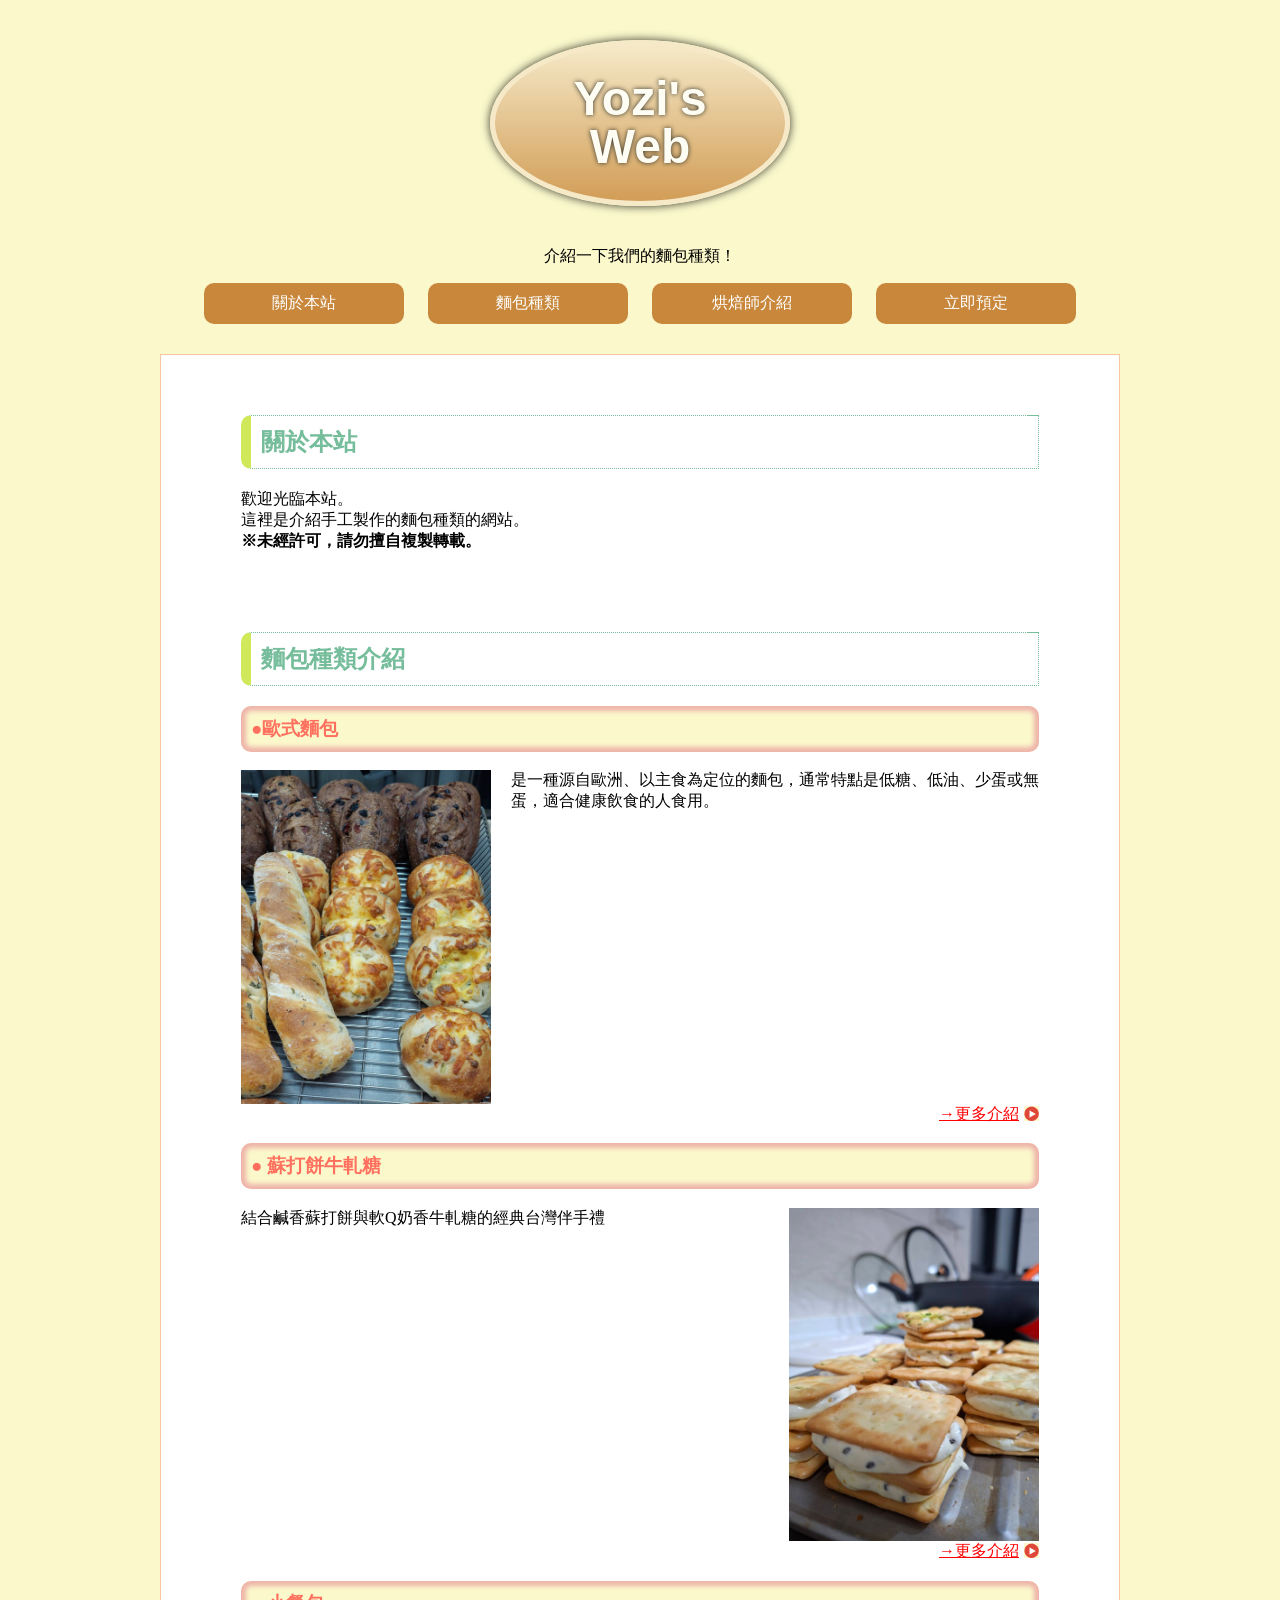
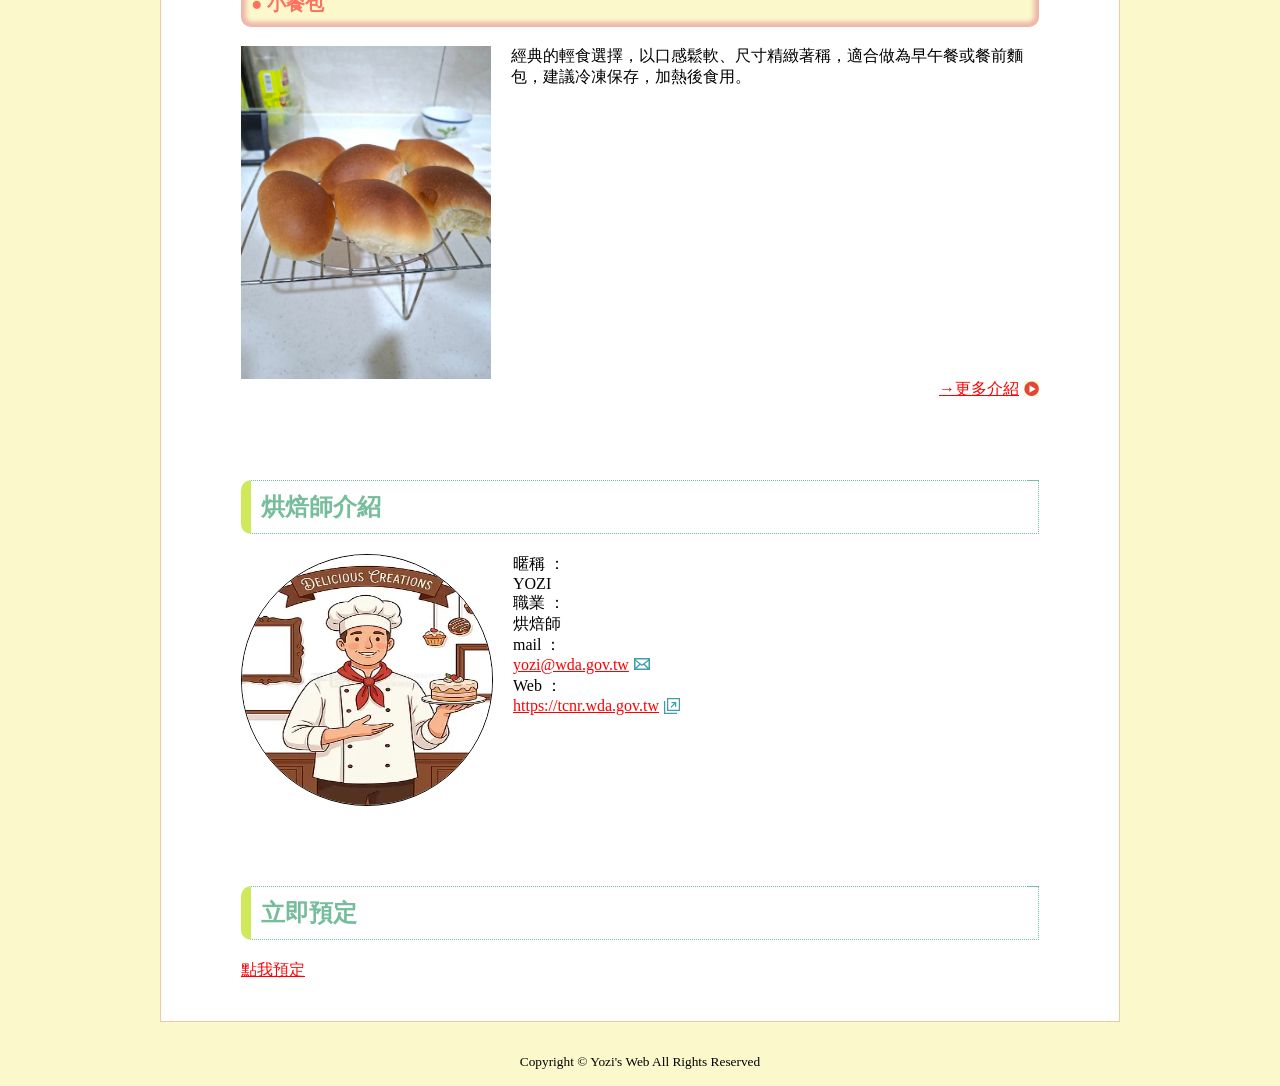
==== index.html @ 3f1a0526 "feat:建立網站" ====
<!DOCTYPE html>
<html lang="zh">

<head>
    <meta charset="UTF-8">
    <meta name="viewport" content="width=device-width, initial-scale=1.0">
    <title>Yozi's Web</title>
    <link rel="stylesheet" href="./styles/style-20260612.css">
    <!-- <style>
        @import url('https://fonts.googleapis.com/css2?family=Pixelify+Sans:wght@400..700&display=swap');
    </style> -->

</head>

<body>
    <header>
        <h1>Yozi's Web</h1>
        <p>介紹一下我們的麵包種類！</p>
    </header>
    <nav>
        <ul class=" menu">
            <li><a href="#about">關於本站</a></li>
            <li><a href="#bread-types">麵包種類</a></li>
            <li><a href="#profile">烘焙師介紹</a></li>
            <li><a href="#booking.html">立即預定</a></li>
        </ul>
    </nav>


    <main>
        <div class="content">
            <section id="about">
                <h2>關於本站</h2>
                <p>
                    歡迎光臨本站。<br>
                    這裡是介紹手工製作的麵包種類的網站。<br>
                    <strong>※未經許可，請勿擅自複製轉載。</strong>
                </p>
            </section>

            <section id="bread-types">
                <h2>麵包種類介紹</h2>
                <section>
                    <h3>●歐式麵包</h3>
                    <img class="imgL" src="./images/歐式麵包.jpg" alt="歐式麵包" width="250">
                    <p>是一種源自歐洲、以主食為定位的麵包，通常特點是低糖、低油、少蛋或無蛋，適合健康飲食的人食用。</p>
                    <p class="clear more"><a href="bread-european.html" target="_blank">→更多介紹</a></p>
                </section>

                <section>
                    <h3>● 蘇打餅牛軋糖</h3>
                    <img class="imgR" src="./images/牛軋糖.jpg" alt="蘇打餅牛軋糖" width="250">
                    <p>結合鹹香蘇打餅與軟Q奶香牛軋糖的經典台灣伴手禮</p>
                    <p class="clear more"> <a href="bread-nougat.html" target="_blank">→更多介紹</a></p>
                </section>

                <section>
                    <h3>● 小餐包</h3>
                    <img class="imgL" src="./images/餐包1.jpg" alt="餐包" width="250">
                    <p>經典的輕食選擇，以口感鬆軟、尺寸精緻著稱，適合做為早午餐或餐前麵包，建議冷凍保存，加熱後食用。</p>
                    <p class="clear more"><a href="bread-dinnerroll.html" target="_blank">→更多介紹</a></p>
                </section>
            </section>



            <section id="profile" class="clearfix">
                <h2>烘焙師介紹</h2>
                <img class="imgL imgRad" src="./images/烘焙師Q圖.png!qt_w320_webp" alt="烘焙師" width="250" height="250">
                <dl>
                    <dt>暱稱 ：</dt>
                    <dt>YOZI</dt>
                    <dt>職業 ：</dt>
                    <dt>烘焙師</dt>
                    <dt>mail ：</dt>
                    <dt>
                        <a href="mailto://yozi@wda.gov.tw">yozi@wda.gov.tw</a>
                    </dt>
                    <dt>Web ：</dt>
                    <dt><a href="https://tcnr.wda.gov.tw" target="_blank">https://tcnr.wda.gov.tw</a></dt>
                </dl>

            </section>

            <section>
                <h2>立即預定</h2>
                <a href="booking.html">點我預定</a>
            </section>
        </div>


    </main>

    <footer>
        <p><small>Copyright © Yozi's Web All Rights Reserved</small></p>
    </footer>

</body>

</html>
---- styles/style-20260612.css ----
@charset "UTF-8";
@font-face {
  font-family: Pixelify Sans;
  src: url(./PixelifySans-VariableFont_wght.ttf);
}
/* 變數 */
/*混合參數*/
/*視窗背景色設定*/
body {
  background: #fbf9cc url(../images/bg.png) repeat-x;
}
body header {
  text-align: center;
}
body header h1 {
  color: white;
  width: 300px;
  border: 5px solid #f5e6c8;
  padding: 30px;
  box-sizing: border-box;
  margin: 40px auto;
  /* 圓角框線 border-radius */
  border-radius: 50%;
  font-size: 300%;
  line-height: 1em;
  font-family: Pixelify Sans, sans-serif;
  /* 文字陰影 text-shadow: 水平位移距離 垂直位移距離 模糊長度 顏色 */
  text-shadow: 0 0 5px black;
  /* 區塊陰影 box-shadow: */
  box-shadow: 0 0 10px black;
  background: linear-gradient(to bottom, #f5e6c8, #c8873a);
  opacity: 0.8;
  /*透明度*/
}
body nav {
  text-align: center;
}
body nav ul.menu {
  margin-left: -2.5em;
}
body nav ul.menu li {
  list-style-type: none;
  display: inline-block;
  width: 200px;
  margin: 0 10px;
}
body nav ul.menu li a {
  color: white;
  text-decoration: none;
  background-color: #c8873a;
  padding: 10px;
  display: block;
  border-radius: 10px;
}
body .content {
  background-color: white;
  width: 960px;
  border: 1px solid #f7c7a3;
  margin: 30px auto;
  padding: 40px 80px;
  box-sizing: border-box;
}
body .content h2 {
  color: #76bd9b;
  border: 1px dotted #76bd9b;
  border-left: 10px solid #d0e95b;
  padding: 10px;
  border-radius: 10px 0 0 10px;
}
body .content h3 {
  color: #ff705e;
  background-color: #fbf9cc;
  padding: 10px;
  border-radius: 10px;
  box-shadow: 0 0 5px 5px #eeb3aa inset;
}
body .content .imgL {
  float: left;
  margin-right: 20px;
}
body .content .imgR {
  float: right;
  margin-left: 20px;
}
body .content .imgRad {
  border-radius: 50%;
  border: 1px solid black;
}
body .content .clear {
  clear: both;
}
body .content .clearfix::after {
  content: "";
  clear: both;
  display: block;
}
body .content .more {
  text-align: right;
}
body .content .more::after {
  content: url(../images/ico_arrow.png);
  margin-left: 5px;
  vertical-align: middle;
}
body .content > section + section {
  margin-top: 80px;
}
body .content table {
  width: 100%;
  border: 2px solid #f7c7a3;
  margin-bottom: 30px;
  border-collapse: collapse;
}
body .content table caption {
  margin-bottom: 15px;
}
body .content table th {
  border: 1px solid #f7c7a3;
  padding: 10px 20px;
  background-color: #ffeeee;
  text-align: left;
  width: 10em;
}
body .content table td {
  border: 1px solid #f7c7a3;
  padding: 10px 20px;
}
body .content table input[type=text],
body .content table input[type=tel],
body .content table input[type=email],
body .content table textarea {
  border: 1px solid #ccc;
  padding: 10px;
  font-size: 1em;
  width: 100%;
  box-sizing: border-box;
}
body .content table input[type=text]:focus,
body .content table input[type=tel]:focus,
body .content table input[type=email]:focus,
body .content table textarea:focus {
  background-color: #f5e6c8;
  border: 1px solid #f5e6c8;
  border-radius: 10px;
  outline: none;
}
body .content .btns {
  text-align: center;
}
body .content .btns input {
  width: 150px;
  background-color: #fff;
  border: 2px solid #f7c7a3;
  padding: 10px;
  border-radius: 10px;
  font-size: 1em;
  margin: 0 10px;
}
body .content .btns input:hover {
  background-color: #fbf9cc;
}
body a {
  color: red;
}
body a[href^="mailto://"]::after {
  content: url(../images/ico_mail.png);
  margin-left: 5px;
  vertical-align: middle;
}
body a[href*=tcnr]::after {
  content: url(../images/ico_blank.png);
  margin-left: 5px;
  vertical-align: middle;
}
body footer {
  text-align: center;
}/*# sourceMappingURL=style-20260612.css.map */
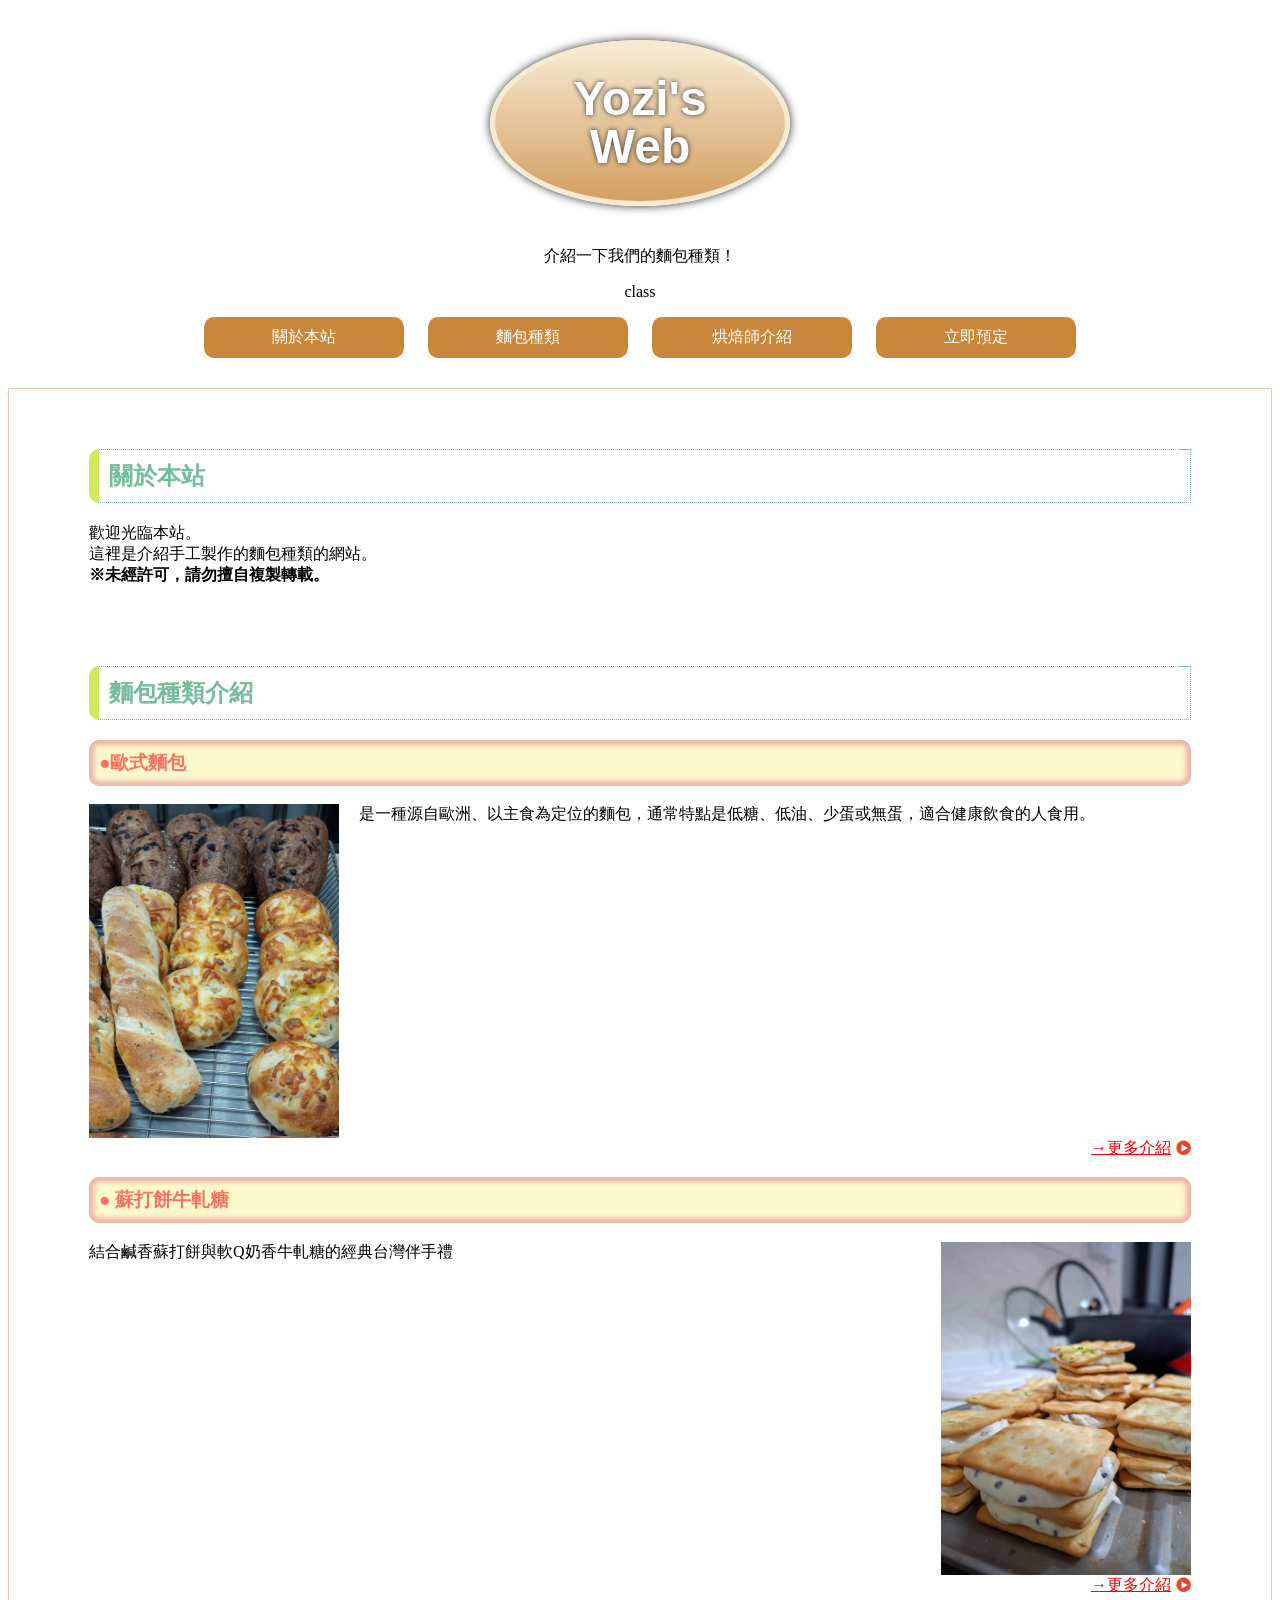
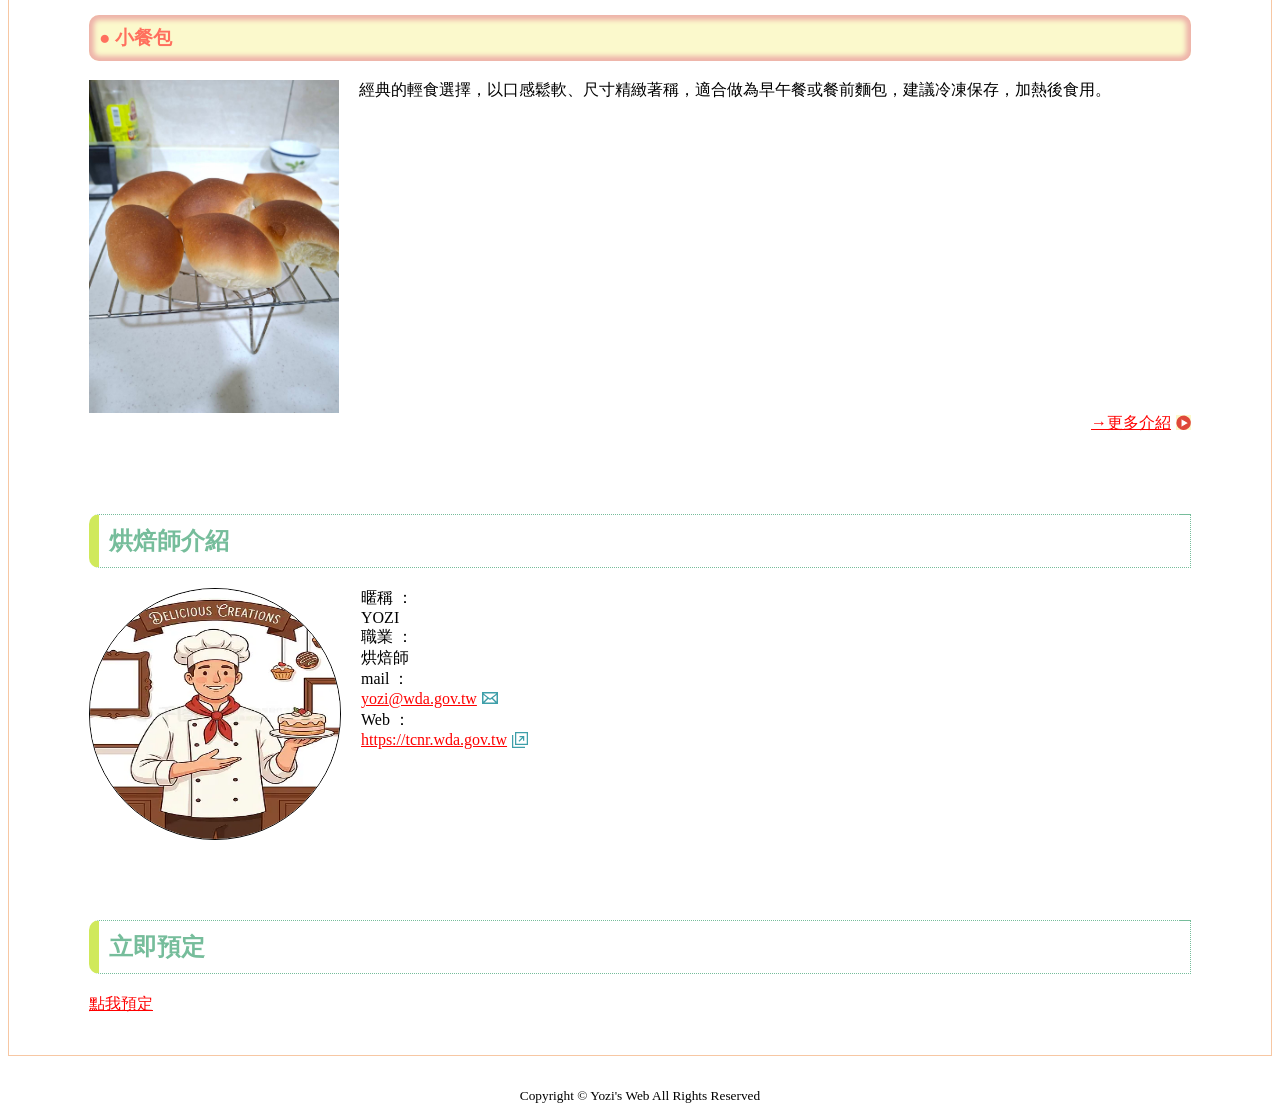
==== commit e8e21527: "feat:class 加上p" ====
--- a/index.html
+++ b/index.html
@@ -4,7 +4,7 @@
 <head>
     <meta charset="UTF-8">
     <meta name="viewport" content="width=device-width, initial-scale=1.0">
-    <title>Yozi's Web</title>
+    <title>Yozi's Web test1</title>
     <link rel="stylesheet" href="./styles/style-20260612.css">
     <!-- <style>
         @import url('https://fonts.googleapis.com/css2?family=Pixelify+Sans:wght@400..700&display=swap');
@@ -16,6 +16,7 @@
     <header>
         <h1>Yozi's Web</h1>
         <p>介紹一下我們的麵包種類！</p>
+        <p>class</p>
     </header>
     <nav>
         <ul class=" menu">
--- a/styles/style-20260612.css
+++ b/styles/style-20260612.css
@@ -2,12 +2,13 @@
 @font-face {
   font-family: Pixelify Sans;
   src: url(./PixelifySans-VariableFont_wght.ttf);
+  font-display: swap;
 }
 /* 變數 */
 /*混合參數*/
 /*視窗背景色設定*/
 body {
-  background: #fbf9cc url(../images/bg.png) repeat-x;
+  background: white url(../images/bg.png) repeat-x;
 }
 body header {
   text-align: center;
@@ -36,7 +37,9 @@
   text-align: center;
 }
 body nav ul.menu {
-  margin-left: -2.5em;
+  /* margin-left: -2.5em; */
+  margin: 0;
+  padding: 0;
 }
 body nav ul.menu li {
   list-style-type: none;
@@ -54,7 +57,8 @@
 }
 body .content {
   background-color: white;
-  width: 960px;
+  /* width: 960px; */
+  width: 100%;
   border: 1px solid #f7c7a3;
   margin: 30px auto;
   padding: 40px 80px;
@@ -93,6 +97,7 @@
   content: "";
   clear: both;
   display: block;
+  box-sizing: border-box;
 }
 body .content .more {
   text-align: right;
@@ -162,7 +167,7 @@
 body a {
   color: red;
 }
-body a[href^="mailto://"]::after {
+body a[href^="mailto:"]::after {
   content: url(../images/ico_mail.png);
   margin-left: 5px;
   vertical-align: middle;
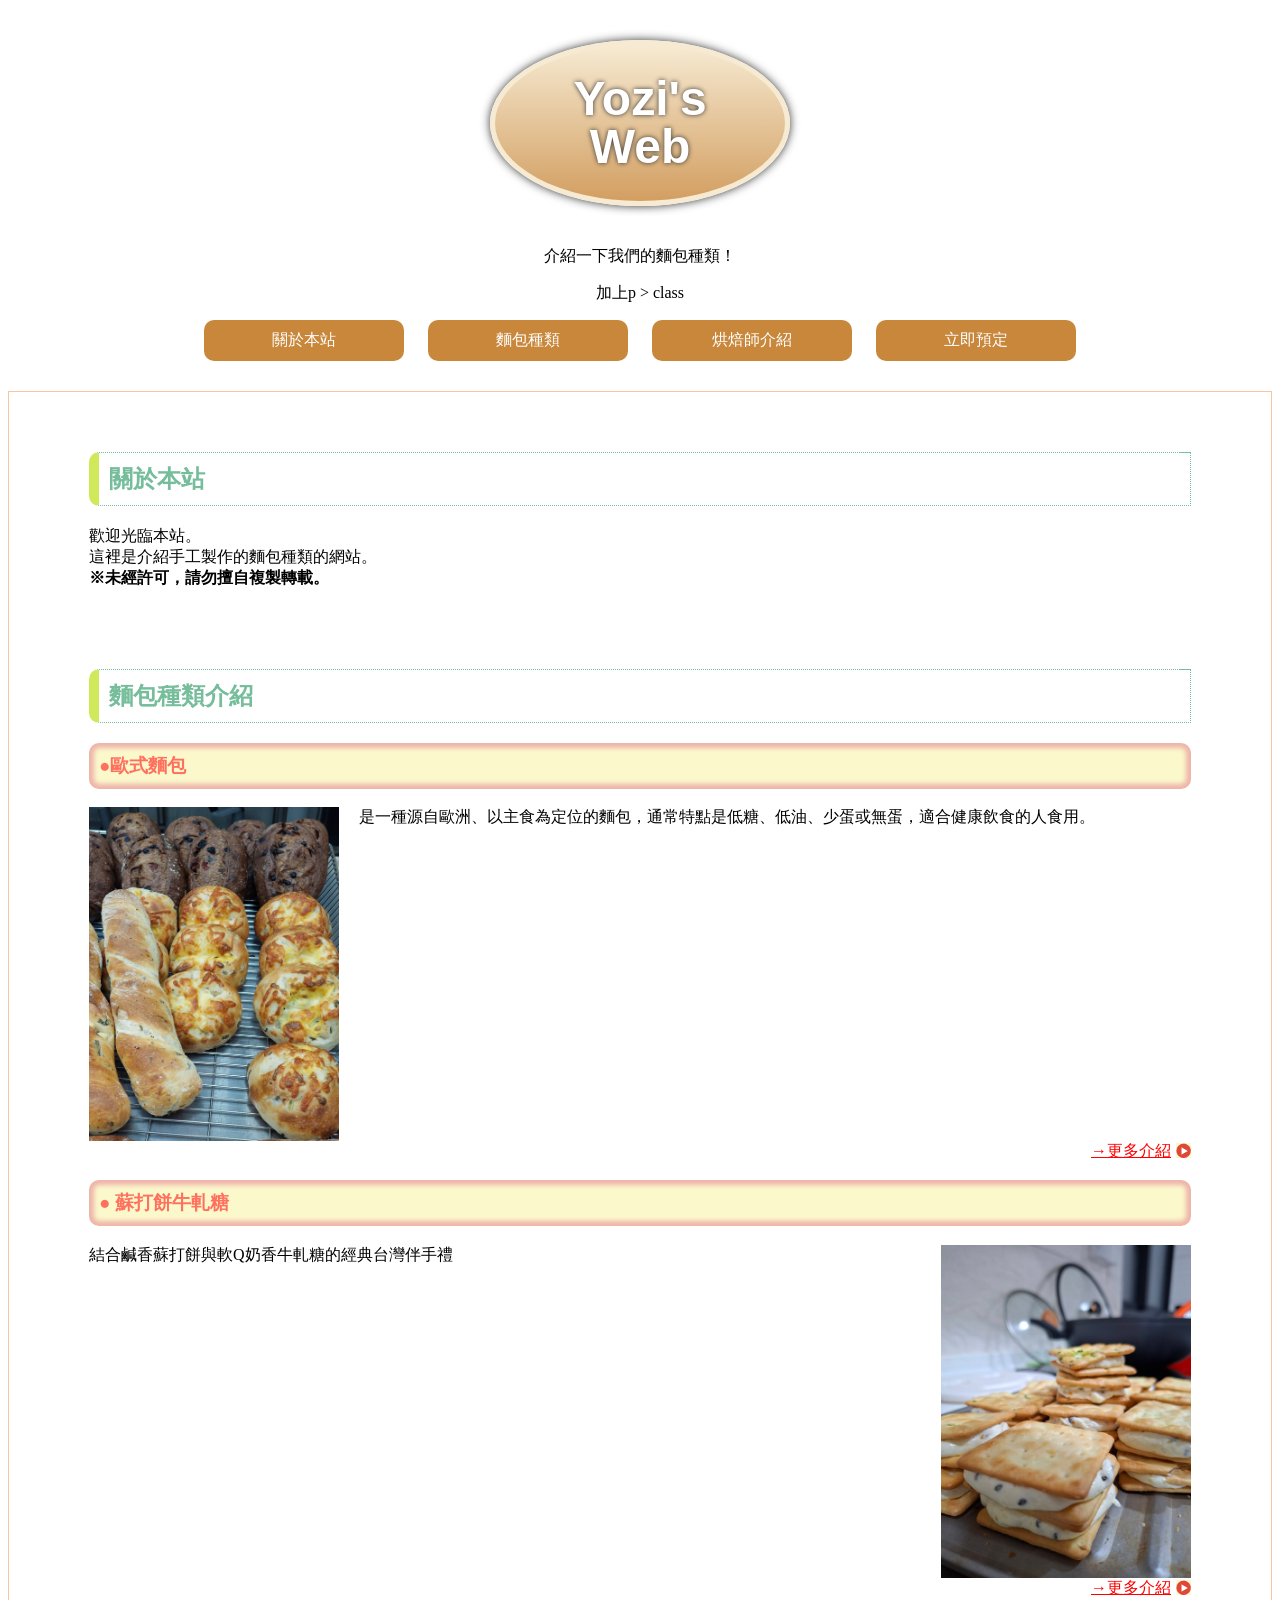
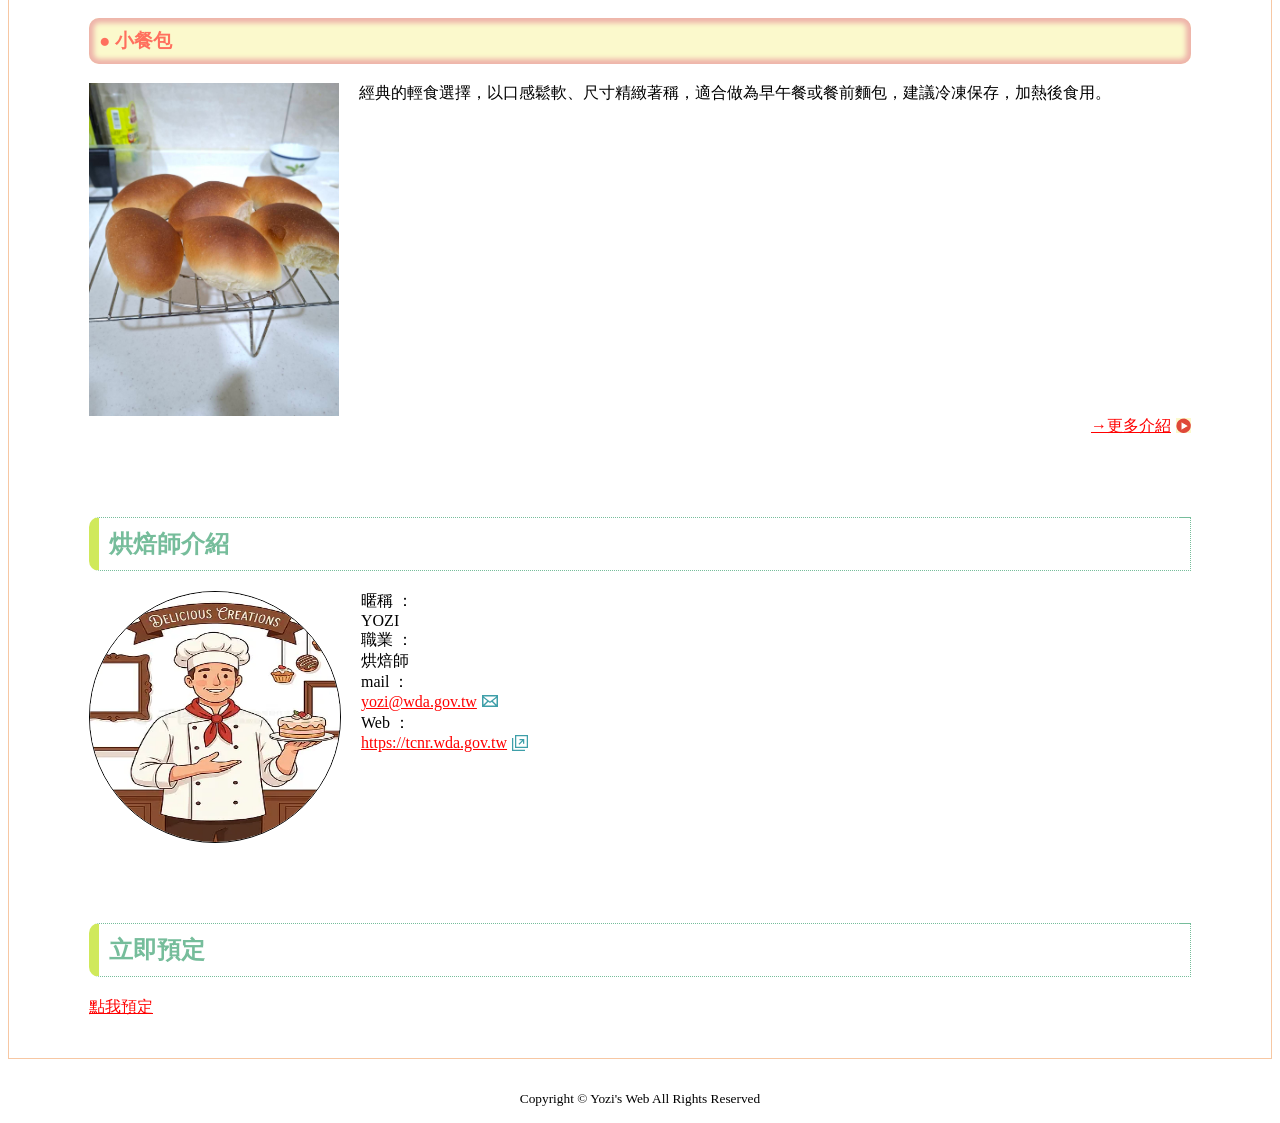
==== commit 53164ae4: "feat: header加上p標籤" ====
--- a/index.html
+++ b/index.html
@@ -16,7 +16,7 @@
     <header>
         <h1>Yozi's Web</h1>
         <p>介紹一下我們的麵包種類！</p>
-        <p>class</p>
+        <p>加上p > class</p>
     </header>
     <nav>
         <ul class=" menu">
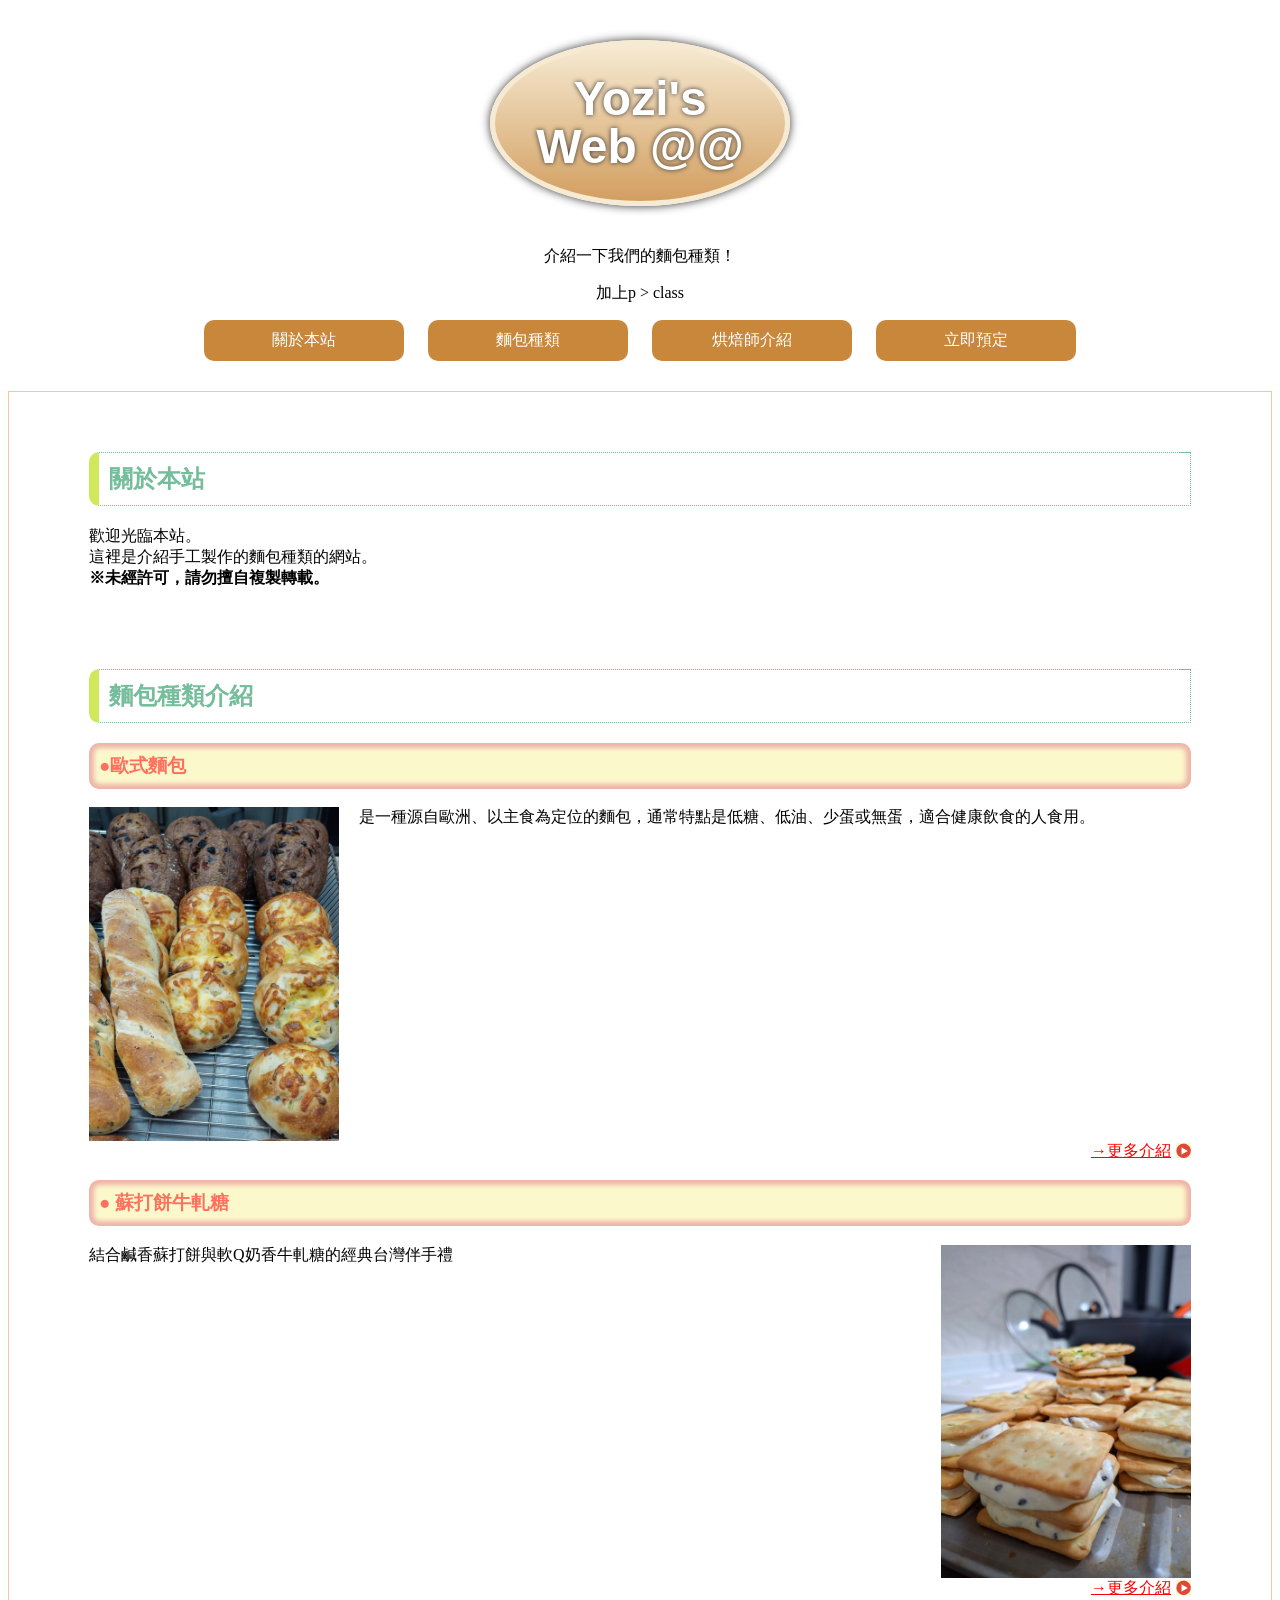
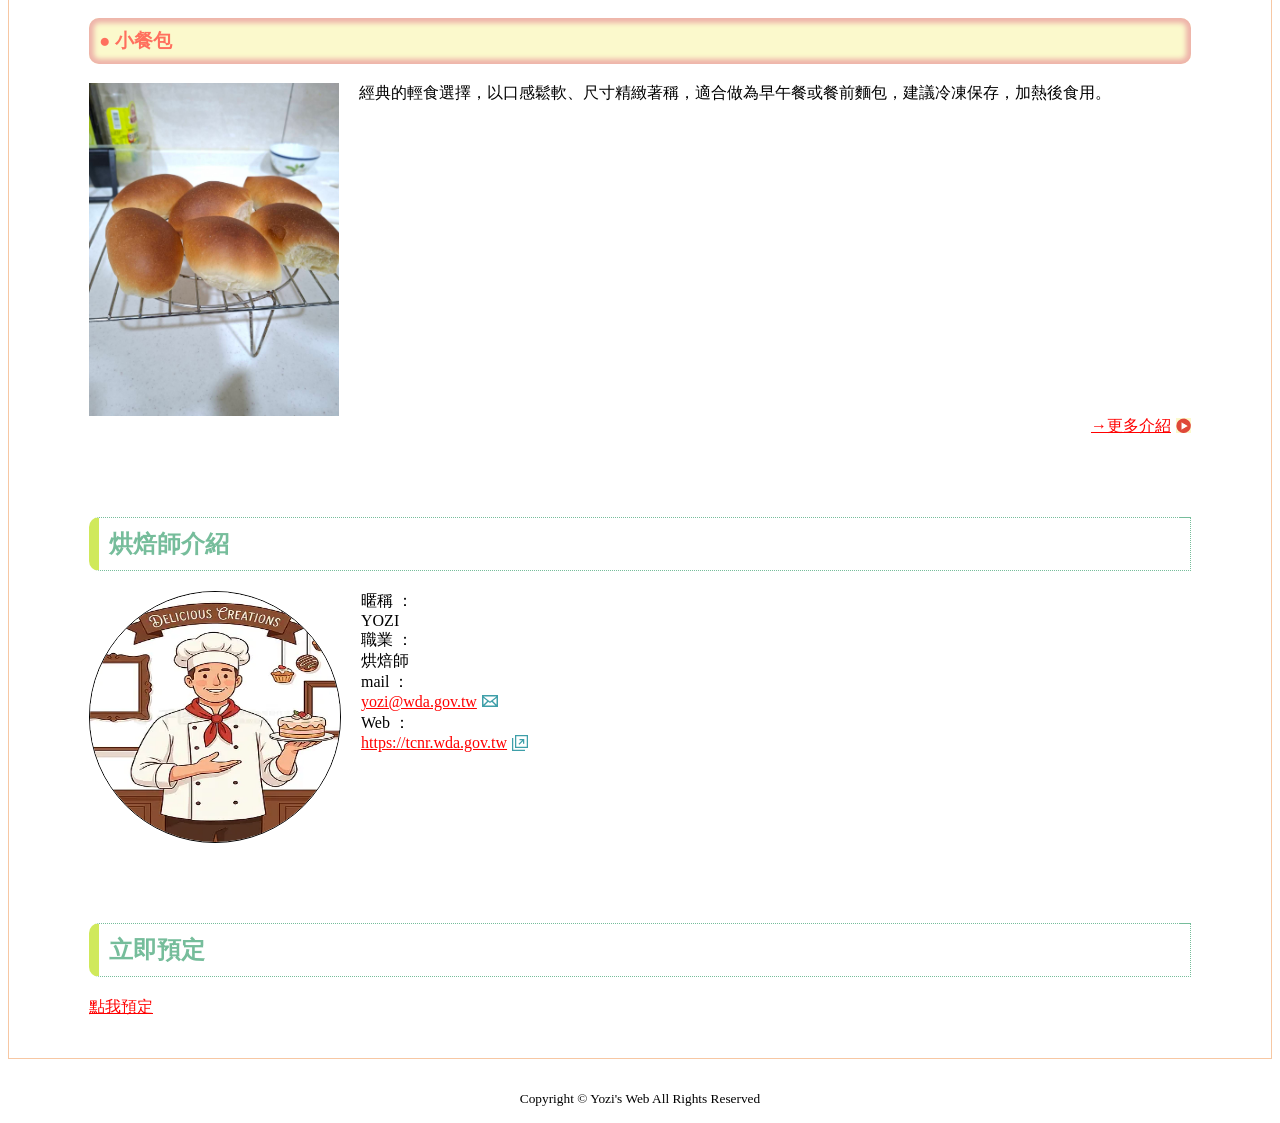
==== commit b8cca265: "feat:變更index" ====
--- a/index.html
+++ b/index.html
@@ -14,7 +14,7 @@
 
 <body>
     <header>
-        <h1>Yozi's Web</h1>
+        <h1>Yozi's Web @@</h1>
         <p>介紹一下我們的麵包種類！</p>
         <p>加上p > class</p>
     </header>
